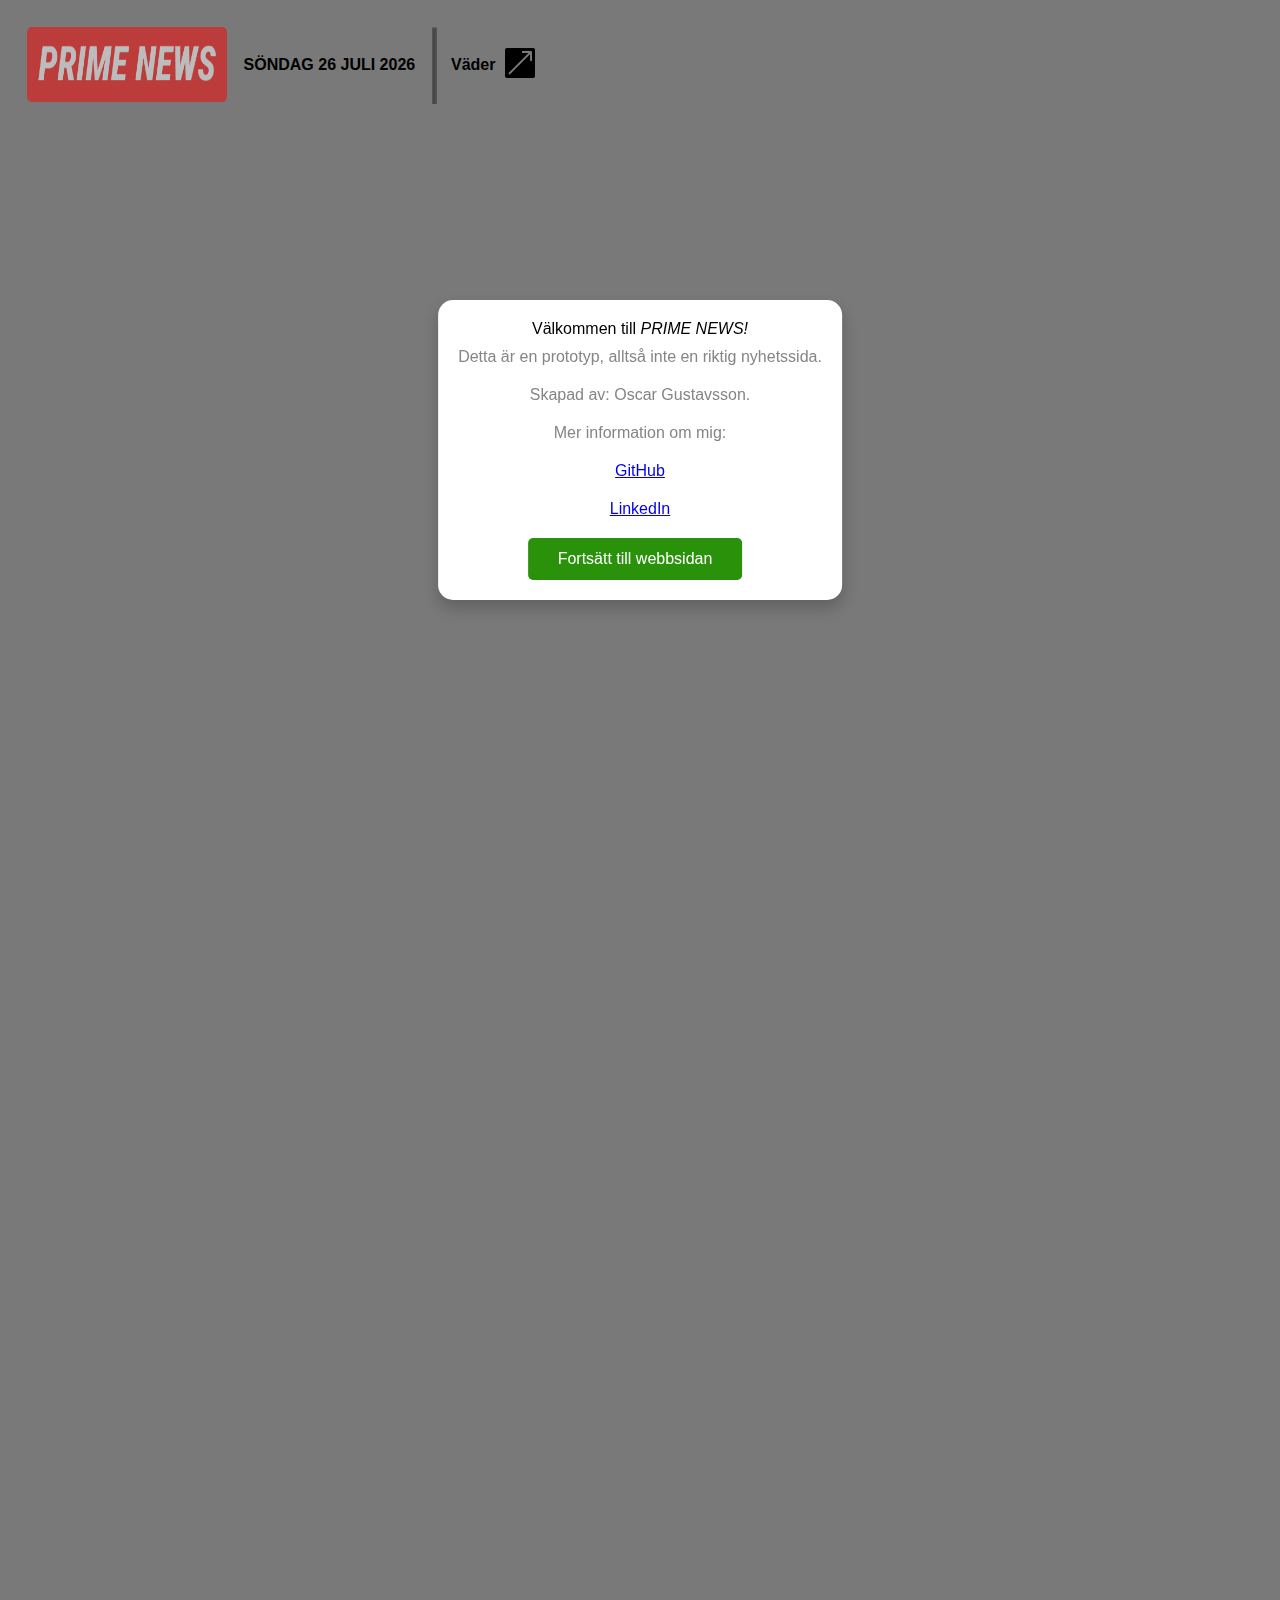
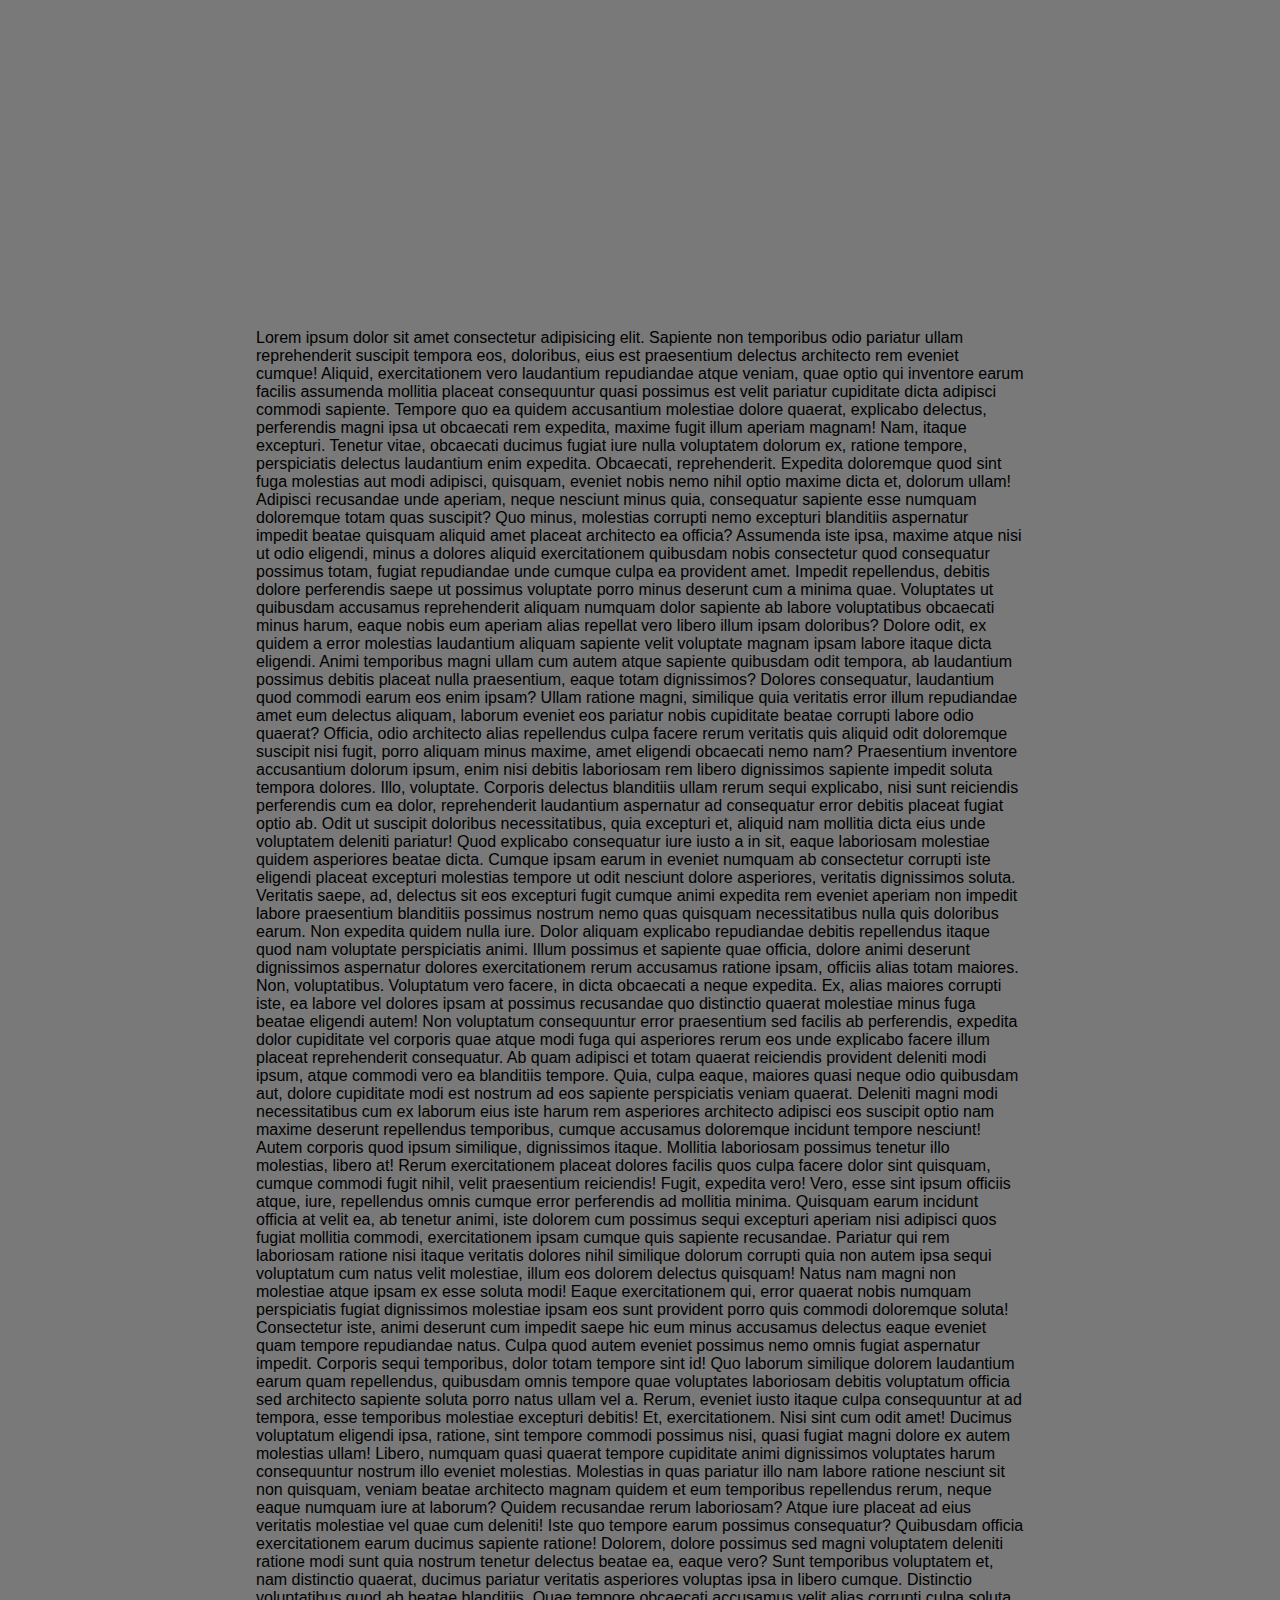
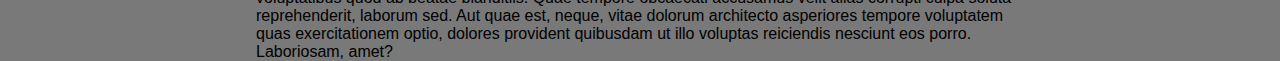
==== application/index.html @ 6fc4d579 "Updated logo-link" ====
<!DOCTYPE html>
<html lang="en">
    <head>
        <title>Prime news</title>
        <meta charset="utf-8">
        <meta name="viewport" content="width=device-width, initial-scale=1">
        <!--
        ========================
            Table of contents
        ========================
        1. Links
        2. Header
        3. Article
        4. Footer
        5. Javascript
        -->
        <!-- 1. Links  -->
        <!-- Favicon  -->
        <link rel="icon" type="image/png" href="images/RedCircle.png">
        <link rel="stylesheet" href="style.css">
    </head>
    <body id="body">
        <div id="welcomeBox"> 
            <div id="welcomeContent"> 
                <div id="welcomeHeader"> 
                    Välkommen till <i>PRIME NEWS!</i> 
                </div>
                <p>Detta är en prototyp, alltså inte en riktig nyhetssida.</p>
                <p>Skapad av: Oscar Gustavsson.</p>
                <p>Mer information om mig:</p>
                <p><a href="https://github.com/janoscarfilip" target="_blank">GitHub</a></p>
                <p><a href="https://www.linkedin.com/in/oscar-gustavsson/" target="_blank">LinkedIn</a></p>
                <div class="buttons">
                    <button class="welcomeButton">Fortsätt till webbsidan</button>
                </div>
            </div>
        </div>
        <div id="content">
            <!-- 2. Header -->
            <header>
                <a href="index.html" id="logo_img">
                    <img src="images/logo (Roboto, Condensed Extrabold Italic).png" id="logo_top" alt="Prime news logo">
                </a>
                <a onclick="topFunction(); setTimeout(function() { window.location.reload(); }, 1000);" id="refresh_page_button">
                    <img src="images/logo (Roboto, Condensed Extrabold Italic).png" id="logo_scroll" class="logo_invisible" alt="Prime news logo">
                </a>
                <div id="date_box">
                    <p id="date"></p>
                </div>
                <div id="header_divider">
                    <img src="images/header_divider.png" id="header_divider_img" alt="|">
                </div>
                <div id="weather_box">
                    <p id="weather">Väder</p>
                    <a href="weather.html" target="_blank">
                        <img src="images/clickthrough.png" id="weather_clickthrough" alt="A clickthrough image">
                    </a>
                </div>
            </header>
            <!-- 3. Article -->
            <article id="home_feed">
                <section id="section1">
                    Lorem ipsum dolor sit amet consectetur adipisicing elit. Sapiente non temporibus odio pariatur ullam reprehenderit suscipit tempora eos, doloribus, eius est praesentium delectus architecto rem eveniet cumque! Aliquid, exercitationem vero laudantium repudiandae atque veniam, quae optio qui inventore earum facilis assumenda mollitia placeat consequuntur quasi possimus est velit pariatur cupiditate dicta adipisci commodi sapiente. Tempore quo ea quidem accusantium molestiae dolore quaerat, explicabo delectus, perferendis magni ipsa ut obcaecati rem expedita, maxime fugit illum aperiam magnam! Nam, itaque excepturi. Tenetur vitae, obcaecati ducimus fugiat iure nulla voluptatem dolorum ex, ratione tempore, perspiciatis delectus laudantium enim expedita. Obcaecati, reprehenderit. Expedita doloremque quod sint fuga molestias aut modi adipisci, quisquam, eveniet nobis nemo nihil optio maxime dicta et, dolorum ullam! Adipisci recusandae unde aperiam, neque nesciunt minus quia, consequatur sapiente esse numquam doloremque totam quas suscipit? Quo minus, molestias corrupti nemo excepturi blanditiis aspernatur impedit beatae quisquam aliquid amet placeat architecto ea officia? Assumenda iste ipsa, maxime atque nisi ut odio eligendi, minus a dolores aliquid exercitationem quibusdam nobis consectetur quod consequatur possimus totam, fugiat repudiandae unde cumque culpa ea provident amet. Impedit repellendus, debitis dolore perferendis saepe ut possimus voluptate porro minus deserunt cum a minima quae. Voluptates ut quibusdam accusamus reprehenderit aliquam numquam dolor sapiente ab labore voluptatibus obcaecati minus harum, eaque nobis eum aperiam alias repellat vero libero illum ipsam doloribus? Dolore odit, ex quidem a error molestias laudantium aliquam sapiente velit voluptate magnam ipsam labore itaque dicta eligendi. Animi temporibus magni ullam cum autem atque sapiente quibusdam odit tempora, ab laudantium possimus debitis placeat nulla praesentium, eaque totam dignissimos? Dolores consequatur, laudantium quod commodi earum eos enim ipsam? Ullam ratione magni, similique quia veritatis error illum repudiandae amet eum delectus aliquam, laborum eveniet eos pariatur nobis cupiditate beatae corrupti labore odio quaerat? Officia, odio architecto alias repellendus culpa facere rerum veritatis quis aliquid odit doloremque suscipit nisi fugit, porro aliquam minus maxime, amet eligendi obcaecati nemo nam? Praesentium inventore accusantium dolorum ipsum, enim nisi debitis laboriosam rem libero dignissimos sapiente impedit soluta tempora dolores. Illo, voluptate. Corporis delectus blanditiis ullam rerum sequi explicabo, nisi sunt reiciendis perferendis cum ea dolor, reprehenderit laudantium aspernatur ad consequatur error debitis placeat fugiat optio ab. Odit ut suscipit doloribus necessitatibus, quia excepturi et, aliquid nam mollitia dicta eius unde voluptatem deleniti pariatur! Quod explicabo consequatur iure iusto a in sit, eaque laboriosam molestiae quidem asperiores beatae dicta. Cumque ipsam earum in eveniet numquam ab consectetur corrupti iste eligendi placeat excepturi molestias tempore ut odit nesciunt dolore asperiores, veritatis dignissimos soluta. Veritatis saepe, ad, delectus sit eos excepturi fugit cumque animi expedita rem eveniet aperiam non impedit labore praesentium blanditiis possimus nostrum nemo quas quisquam necessitatibus nulla quis doloribus earum. Non expedita quidem nulla iure. Dolor aliquam explicabo repudiandae debitis repellendus itaque quod nam voluptate perspiciatis animi. Illum possimus et sapiente quae officia, dolore animi deserunt dignissimos aspernatur dolores exercitationem rerum accusamus ratione ipsam, officiis alias totam maiores. Non, voluptatibus. Voluptatum vero facere, in dicta obcaecati a neque expedita. Ex, alias maiores corrupti iste, ea labore vel dolores ipsam at possimus recusandae quo distinctio quaerat molestiae minus fuga beatae eligendi autem! Non voluptatum consequuntur error praesentium sed facilis ab perferendis, expedita dolor cupiditate vel corporis quae atque modi fuga qui asperiores rerum eos unde explicabo facere illum placeat reprehenderit consequatur. Ab quam adipisci et totam quaerat reiciendis provident deleniti modi ipsum, atque commodi vero ea blanditiis tempore. Quia, culpa eaque, maiores quasi neque odio quibusdam aut, dolore cupiditate modi est nostrum ad eos sapiente perspiciatis veniam quaerat. Deleniti magni modi necessitatibus cum ex laborum eius iste harum rem asperiores architecto adipisci eos suscipit optio nam maxime deserunt repellendus temporibus, cumque accusamus doloremque incidunt tempore nesciunt! Autem corporis quod ipsum similique, dignissimos itaque. Mollitia laboriosam possimus tenetur illo molestias, libero at! Rerum exercitationem placeat dolores facilis quos culpa facere dolor sint quisquam, cumque commodi fugit nihil, velit praesentium reiciendis! Fugit, expedita vero! Vero, esse sint ipsum officiis atque, iure, repellendus omnis cumque error perferendis ad mollitia minima. Quisquam earum incidunt officia at velit ea, ab tenetur animi, iste dolorem cum possimus sequi excepturi aperiam nisi adipisci quos fugiat mollitia commodi, exercitationem ipsam cumque quis sapiente recusandae. Pariatur qui rem laboriosam ratione nisi itaque veritatis dolores nihil similique dolorum corrupti quia non autem ipsa sequi voluptatum cum natus velit molestiae, illum eos dolorem delectus quisquam! Natus nam magni non molestiae atque ipsam ex esse soluta modi! Eaque exercitationem qui, error quaerat nobis numquam perspiciatis fugiat dignissimos molestiae ipsam eos sunt provident porro quis commodi doloremque soluta! Consectetur iste, animi deserunt cum impedit saepe hic eum minus accusamus delectus eaque eveniet quam tempore repudiandae natus. Culpa quod autem eveniet possimus nemo omnis fugiat aspernatur impedit. Corporis sequi temporibus, dolor totam tempore sint id! Quo laborum similique dolorem laudantium earum quam repellendus, quibusdam omnis tempore quae voluptates laboriosam debitis voluptatum officia sed architecto sapiente soluta porro natus ullam vel a. Rerum, eveniet iusto itaque culpa consequuntur at ad tempora, esse temporibus molestiae excepturi debitis! Et, exercitationem. Nisi sint cum odit amet! Ducimus voluptatum eligendi ipsa, ratione, sint tempore commodi possimus nisi, quasi fugiat magni dolore ex autem molestias ullam! Libero, numquam quasi quaerat tempore cupiditate animi dignissimos voluptates harum consequuntur nostrum illo eveniet molestias. Molestias in quas pariatur illo nam labore ratione nesciunt sit non quisquam, veniam beatae architecto magnam quidem et eum temporibus repellendus rerum, neque eaque numquam iure at laborum? Quidem recusandae rerum laboriosam? Atque iure placeat ad eius veritatis molestiae vel quae cum deleniti! Iste quo tempore earum possimus consequatur? Quibusdam officia exercitationem earum ducimus sapiente ratione! Dolorem, dolore possimus sed magni voluptatem deleniti ratione modi sunt quia nostrum tenetur delectus beatae ea, eaque vero? Sunt temporibus voluptatem et, nam distinctio quaerat, ducimus pariatur veritatis asperiores voluptas ipsa in libero cumque. Distinctio voluptatibus quod ab beatae blanditiis. Quae tempore obcaecati accusamus velit alias corrupti culpa soluta reprehenderit, laborum sed. Aut quae est, neque, vitae dolorum architecto asperiores tempore voluptatem quas exercitationem optio, dolores provident quibusdam ut illo voluptas reiciendis nesciunt eos porro. Laboriosam, amet?
                </section>
            </article>
            <!-- 4. Footer  -->
            <footer>
            </footer>
            <!-- 5. Javascript  -->
            <script src="javascript/date.js"></script>
            <script src="javascript/scroll_header.js"></script>
            <script src="javascript/scroll_to_top.js"></script>
            <script src="javascript/welcome.js"></script>
        </div>
    </body>
</html>
---- application/style.css ----
body{
    margin: 0;
}

/*Scroll*/
html{
    scroll-behavior: smooth;
}
/*Width*/
::-webkit-scrollbar {
    width: 0.5vw;
}
/*Track*/
::-webkit-scrollbar-track {
    background-image:linear-gradient(rgb(114, 114, 114), rgb(104, 104, 104));
    box-shadow: inset 0 0 0.3vw #312526;
}
/*Handle*/
::-webkit-scrollbar-thumb {
    background: rgb(32, 32, 32);
    box-shadow: inset 0 0 0.1vw #312526;
    border-radius: 2rem;
}
/*Handle on hover*/
::-webkit-scrollbar-thumb:hover {
    background: rgb(14, 14, 14);
    box-shadow: inset 0 0 0.1vw #312526;
}

body{
    font-family: Arial, sans-serif;
    display: grid;
    justify-content: center;
    align-items: center;
    height: 100vh;
    margin: 0;
    background: #f3f3f3;
}
#welcomeBox{
    position: fixed;
    top: 50%;
    left: 50%;
    transform: translate(-50%, -50%);
    background: #fff;
    padding: 20px;
    border-radius: 15px;
    box-shadow: 0 8px 16px rgba(0, 0, 0, 0.2);
    text-align: center;
    transition: opacity 0.5s ease, visibility 0.5s ease;
    opacity: 1;
    visibility: visible;
}
#welcomeBox.hide{
    opacity: 0;
    pointer-events: none;
    transform: scale(0.8);
    transition: all 0.3s ease;
}
::selection{ 
    color: #fff;
    background: #229a0f;
}
#welcomeContent p{
    color: #858585;
    margin: 10px 0 20px 0;
}
#welcomeContent .buttons{
    display: flex;
    align-items: center;
    justify-content: center;
    margin-top: 20px;
}
.welcomeButton{ 
    padding: 12px 30px;
    border: none;
    outline: none;
    color: #fff;
    font-size: 16px;
    font-weight: 500;
    border-radius: 5px;
    cursor: pointer;
    transition: all 0.3s ease;
}
.welcomeButton{
    background: #2a910b;
    margin-right: 10px;
}
#content{
    grid-column: 1/4;
    grid-row: 3;
    background-color:rgba(0, 0, 0, 0.5);
}

header{
    display: grid;
    grid-template-columns: 200px 14vw 0.5vw 5vw;
    grid-template-rows: 75px;
    grid-gap: 1vw;
    margin: 3vh;
}
#logo_img{
    position: absolute;
    opacity: 0.5;
    z-index: 13;
}
#refresh_page_button{
    cursor: pointer;
}
#logo_top{
    width: 200px;
    height: 75px;
    grid-column: 1;
}
#logo_scroll{
    width: 200px;
    height: 75px;
    position: fixed;
    z-index: 10;
    transition:opacity 1s;
}
.logo_invisible{
    opacity:0;
    pointer-events: none;
}
.logo_visible{
    opacity:1;
}

#date_box{
    align-self: center;
}
#date{
    text-align: center;
    font-weight: bold;
}
#header_divider_img{
    width: 5px;
}
#weather_box{
    display: grid;
    grid-template-columns: 1fr 1fr;
    justify-items: center;
    align-items: center;
    grid-gap: 10px;
}
#weather{
    font-weight: bold;
}
#weather_clickthrough{
    width: 30px;
}

#home_feed{
    padding-top: 200vh;
    display: grid;
    grid-template-columns: 1fr 3fr 1fr;
}
#section1{
    grid-column: 2;
}
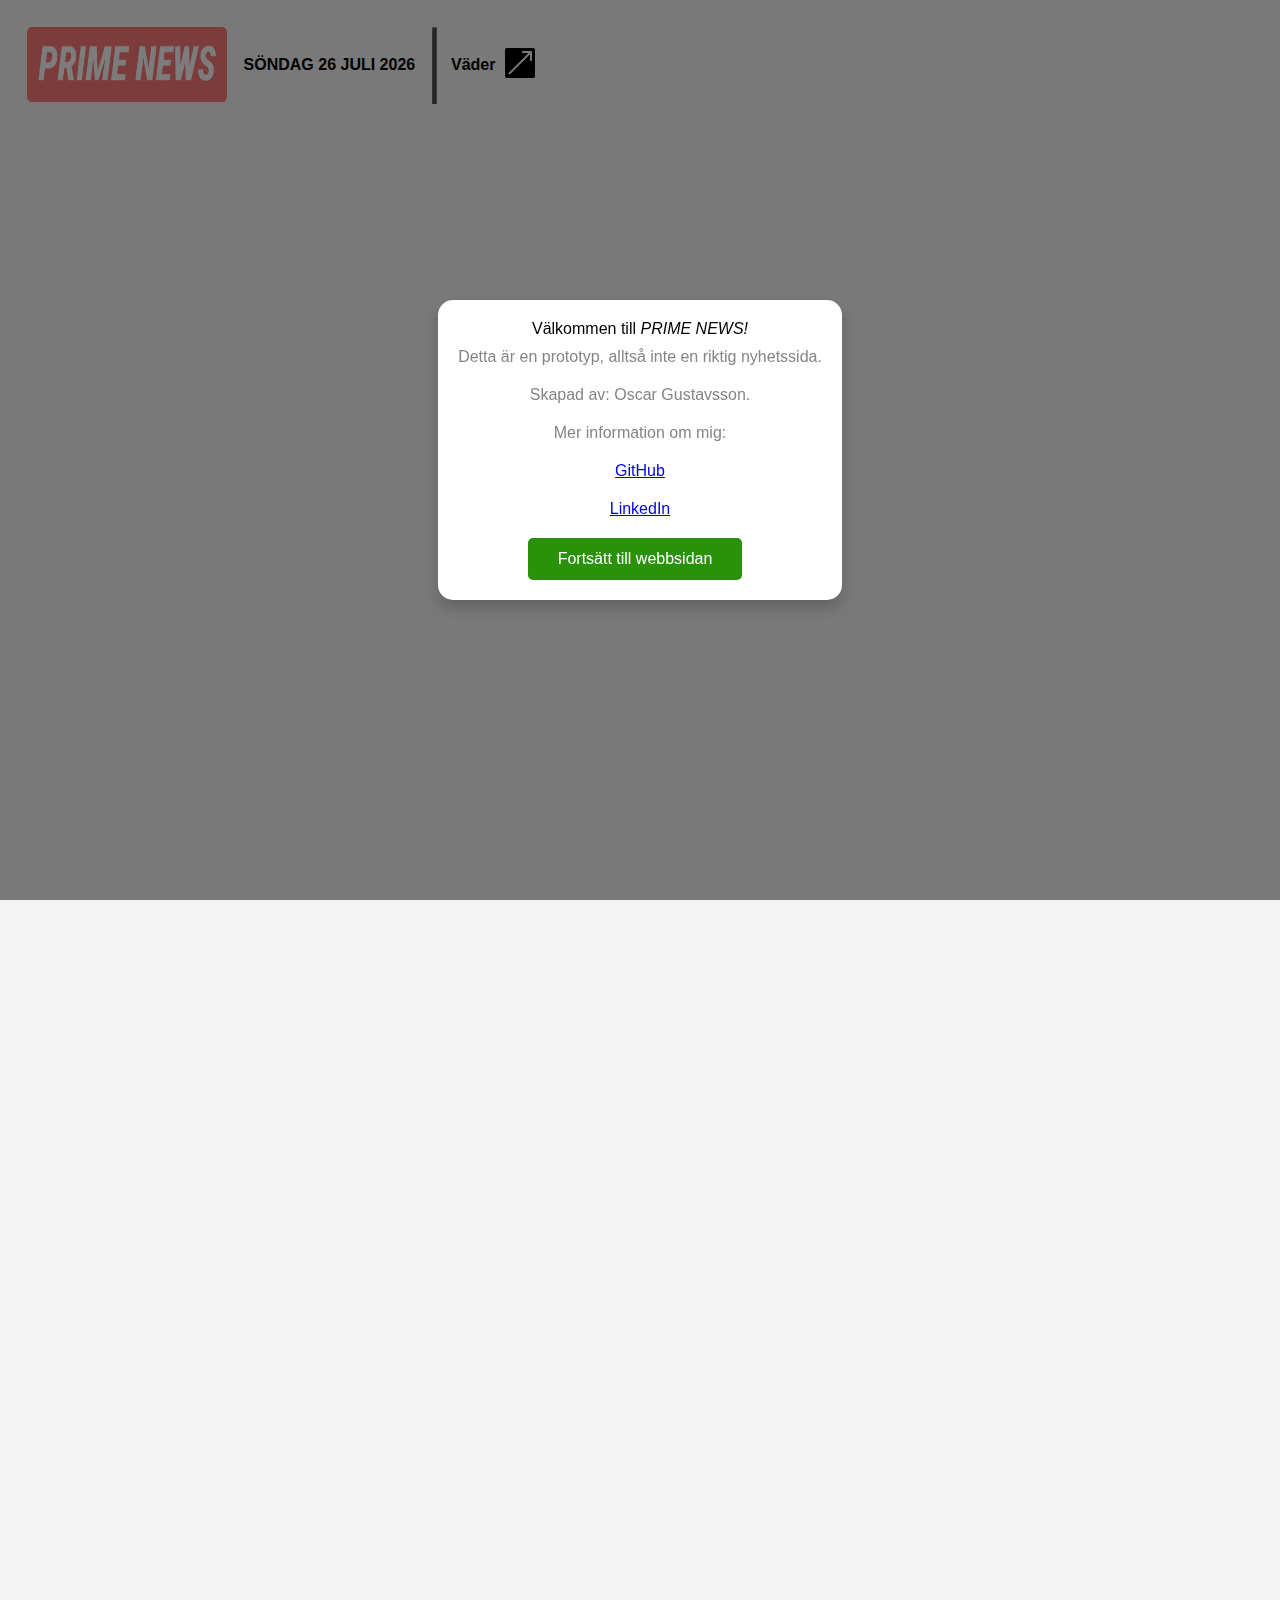
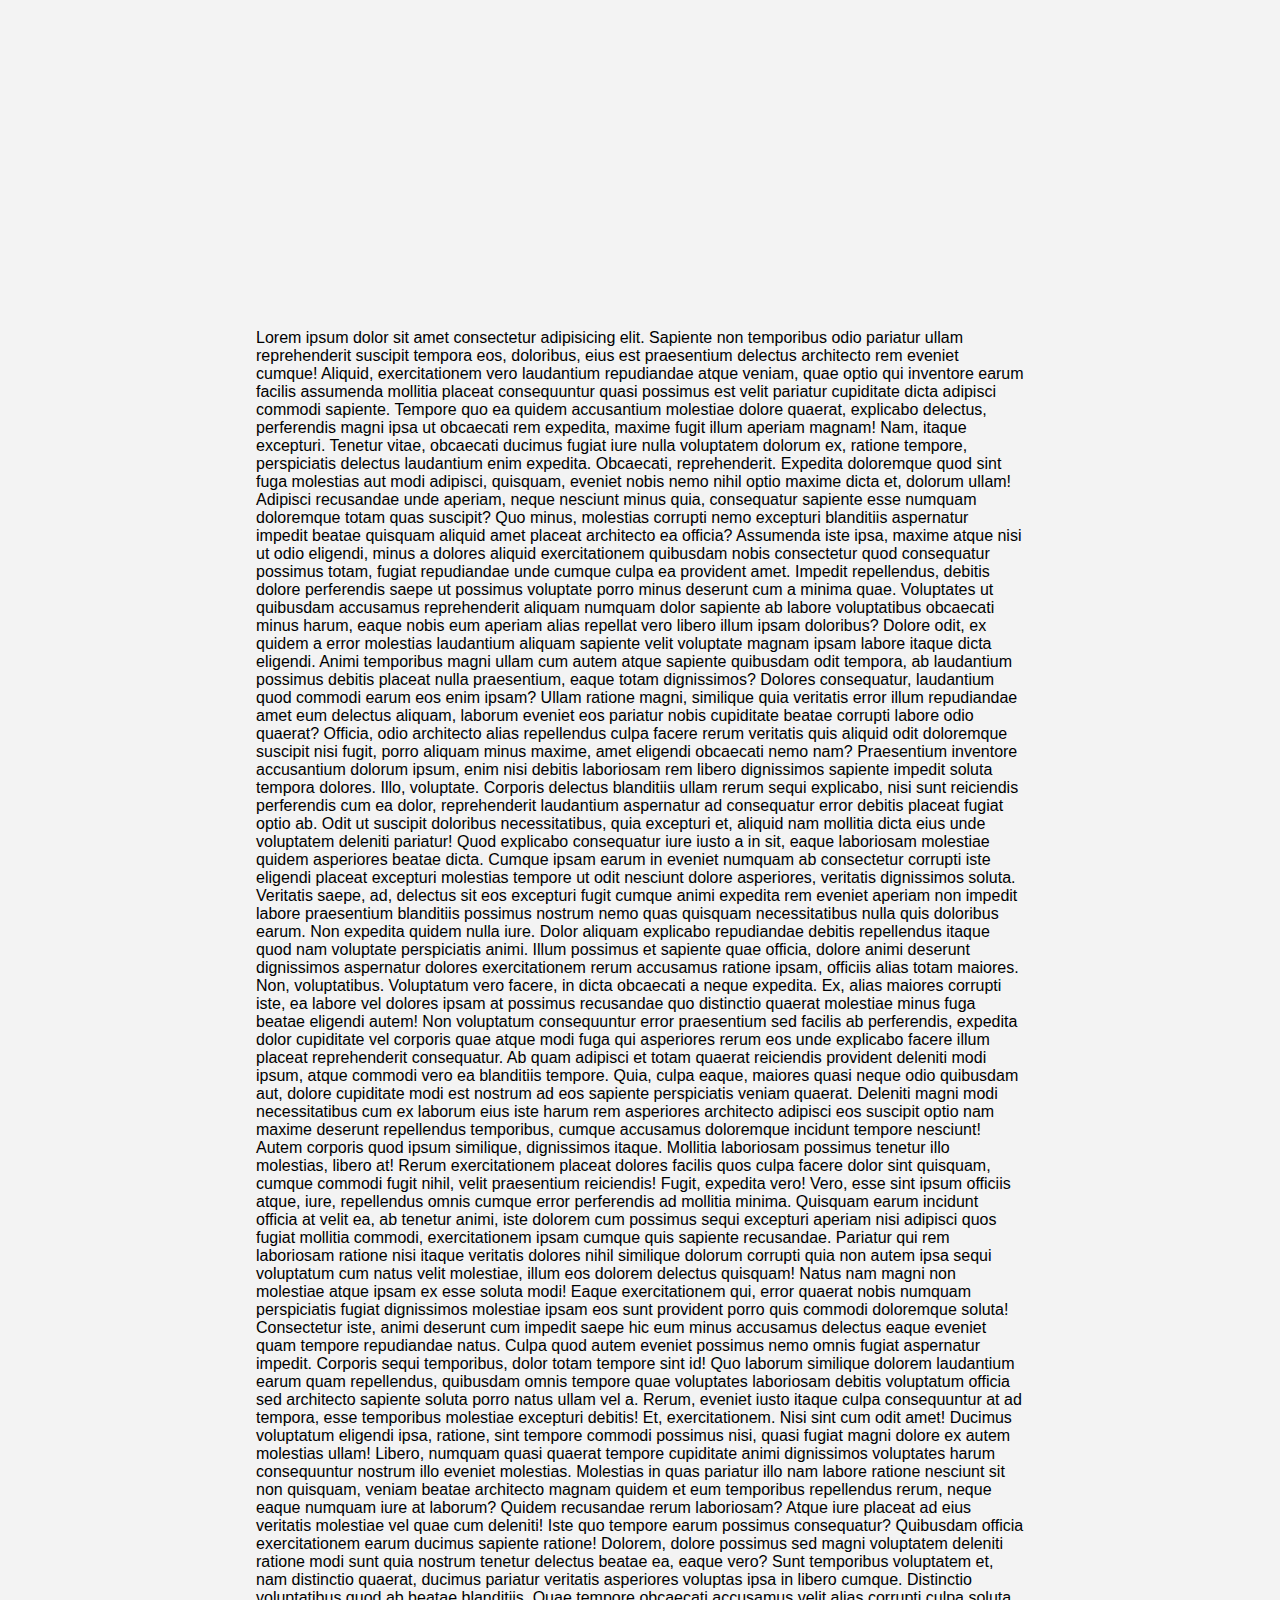
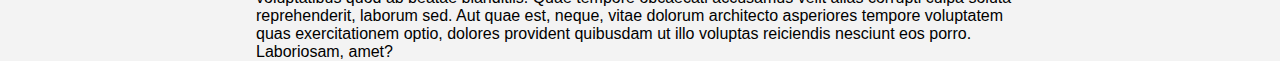
==== commit 1d278b6c: "Updated welcome-screen (news)" ====
--- a/application/index.html
+++ b/application/index.html
@@ -20,18 +20,20 @@
         <link rel="stylesheet" href="style.css">
     </head>
     <body id="body">
-        <div id="welcomeBox"> 
-            <div id="welcomeContent"> 
-                <div id="welcomeHeader"> 
-                    Välkommen till <i>PRIME NEWS!</i> 
-                </div>
-                <p>Detta är en prototyp, alltså inte en riktig nyhetssida.</p>
-                <p>Skapad av: Oscar Gustavsson.</p>
-                <p>Mer information om mig:</p>
-                <p><a href="https://github.com/janoscarfilip" target="_blank">GitHub</a></p>
-                <p><a href="https://www.linkedin.com/in/oscar-gustavsson/" target="_blank">LinkedIn</a></p>
-                <div class="buttons">
-                    <button class="welcomeButton">Fortsätt till webbsidan</button>
+        <div id="modalOverlay" class="modalOverlay">
+            <div id="welcomeBox"> 
+                <div id="welcomeContent"> 
+                    <div id="welcomeHeader"> 
+                        Välkommen till <i>PRIME NEWS!</i> 
+                    </div>
+                    <p>Detta är en prototyp, alltså inte en riktig nyhetssida.</p>
+                    <p>Skapad av: Oscar Gustavsson.</p>
+                    <p>Mer information om mig:</p>
+                    <p><a href="https://github.com/janoscarfilip" target="_blank">GitHub</a></p>
+                    <p><a href="https://www.linkedin.com/in/oscar-gustavsson/" target="_blank">LinkedIn</a></p>
+                    <div class="buttons">
+                        <button id="welcomeButton">Fortsätt till webbsidan</button>
+                    </div>
                 </div>
             </div>
         </div>
@@ -52,7 +54,7 @@
                 </div>
                 <div id="weather_box">
                     <p id="weather">Väder</p>
-                    <a href="weather.html" target="_blank">
+                    <a href="weather.html">
                         <img src="images/clickthrough.png" id="weather_clickthrough" alt="A clickthrough image">
                     </a>
                 </div>
--- a/application/style.css
+++ b/application/style.css
@@ -36,41 +36,40 @@
     margin: 0;
     background: #f3f3f3;
 }
-#welcomeBox{
+#modalOverlay {
     position: fixed;
-    top: 50%;
-    left: 50%;
-    transform: translate(-50%, -50%);
+    top: 0;
+    left: 0;
+    width: 100%;
+    height: 100%;
+    background: rgba(0, 0, 0, 0.5);
+    display: flex;
+    justify-content: center;
+    align-items: center;
+    z-index: 1000; /* Ensure it is on top */
+}
+#welcomeBox {
     background: #fff;
     padding: 20px;
     border-radius: 15px;
     box-shadow: 0 8px 16px rgba(0, 0, 0, 0.2);
     text-align: center;
     transition: opacity 0.5s ease, visibility 0.5s ease;
-    opacity: 1;
-    visibility: visible;
+    z-index: 1001; /* Higher than modal overlay */
 }
-#welcomeBox.hide{
-    opacity: 0;
-    pointer-events: none;
-    transform: scale(0.8);
-    transition: all 0.3s ease;
-}
-::selection{ 
-    color: #fff;
-    background: #229a0f;
-}
-#welcomeContent p{
+#welcomeContent p {
     color: #858585;
     margin: 10px 0 20px 0;
 }
-#welcomeContent .buttons{
+#welcomeContent .buttons {
     display: flex;
     align-items: center;
     justify-content: center;
     margin-top: 20px;
 }
-.welcomeButton{ 
+#welcomeButton{
+    background: #2a910b;
+    margin-right: 10px;
     padding: 12px 30px;
     border: none;
     outline: none;
@@ -81,15 +80,6 @@
     cursor: pointer;
     transition: all 0.3s ease;
 }
-.welcomeButton{
-    background: #2a910b;
-    margin-right: 10px;
-}
-#content{
-    grid-column: 1/4;
-    grid-row: 3;
-    background-color:rgba(0, 0, 0, 0.5);
-}
 
 header{
     display: grid;
@@ -98,25 +88,25 @@
     grid-gap: 1vw;
     margin: 3vh;
 }
-#logo_img{
+#logo_img {
     position: absolute;
     opacity: 0.5;
-    z-index: 13;
+    z-index: 1;
 }
-#refresh_page_button{
+#refresh_page_button {
     cursor: pointer;
 }
-#logo_top{
+#logo_top {
     width: 200px;
     height: 75px;
     grid-column: 1;
 }
-#logo_scroll{
+#logo_scroll {
     width: 200px;
     height: 75px;
     position: fixed;
     z-index: 10;
-    transition:opacity 1s;
+    transition: opacity 1s;
 }
 .logo_invisible{
     opacity:0;
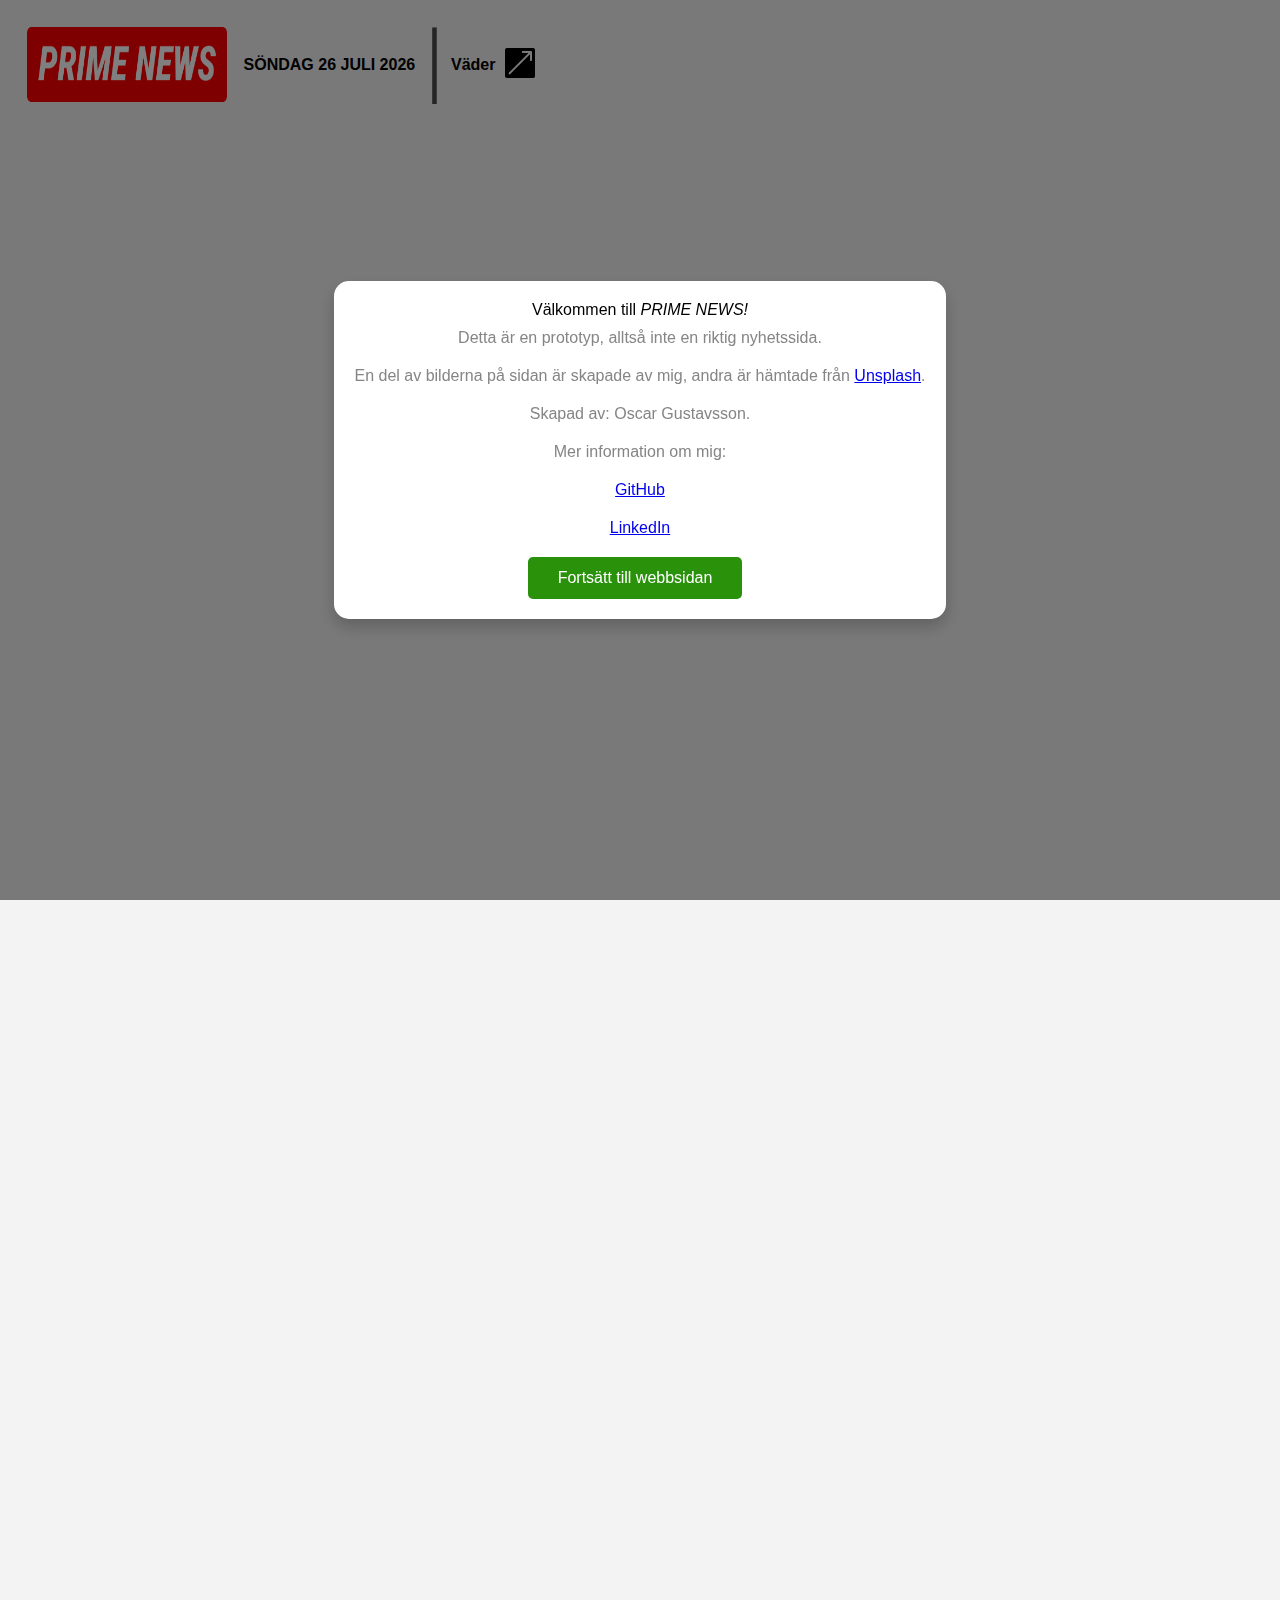
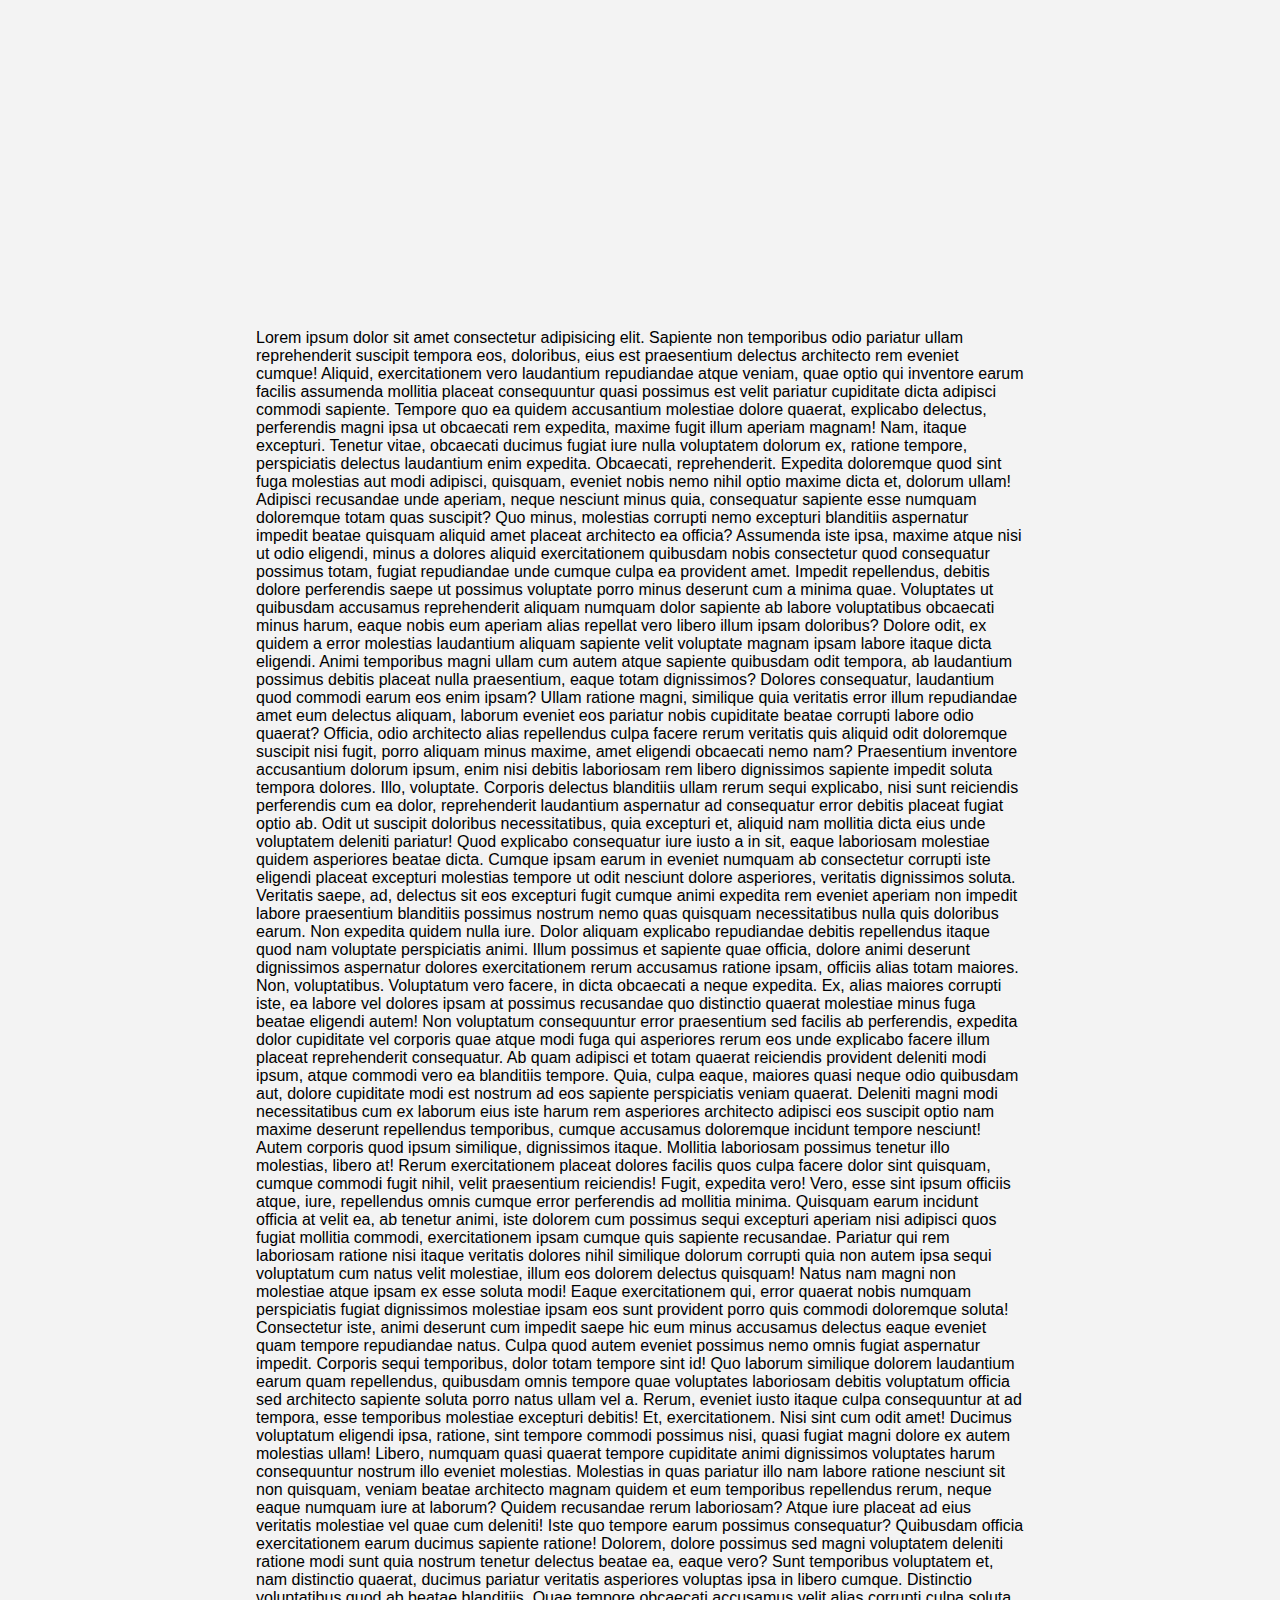
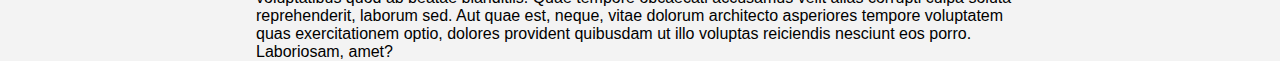
==== commit 5c36ea27: "Added reference to welcome-message" ====
--- a/application/index.html
+++ b/application/index.html
@@ -27,6 +27,7 @@
                         Välkommen till <i>PRIME NEWS!</i> 
                     </div>
                     <p>Detta är en prototyp, alltså inte en riktig nyhetssida.</p>
+                    <p>En del av bilderna på sidan är skapade av mig, andra är hämtade från <a href="https://unsplash.com/" target="_blank">Unsplash</a>.</p>
                     <p>Skapad av: Oscar Gustavsson.</p>
                     <p>Mer information om mig:</p>
                     <p><a href="https://github.com/janoscarfilip" target="_blank">GitHub</a></p>
--- a/application/style.css
+++ b/application/style.css
@@ -90,7 +90,6 @@
 }
 #logo_img {
     position: absolute;
-    opacity: 0.5;
     z-index: 1;
 }
 #refresh_page_button {
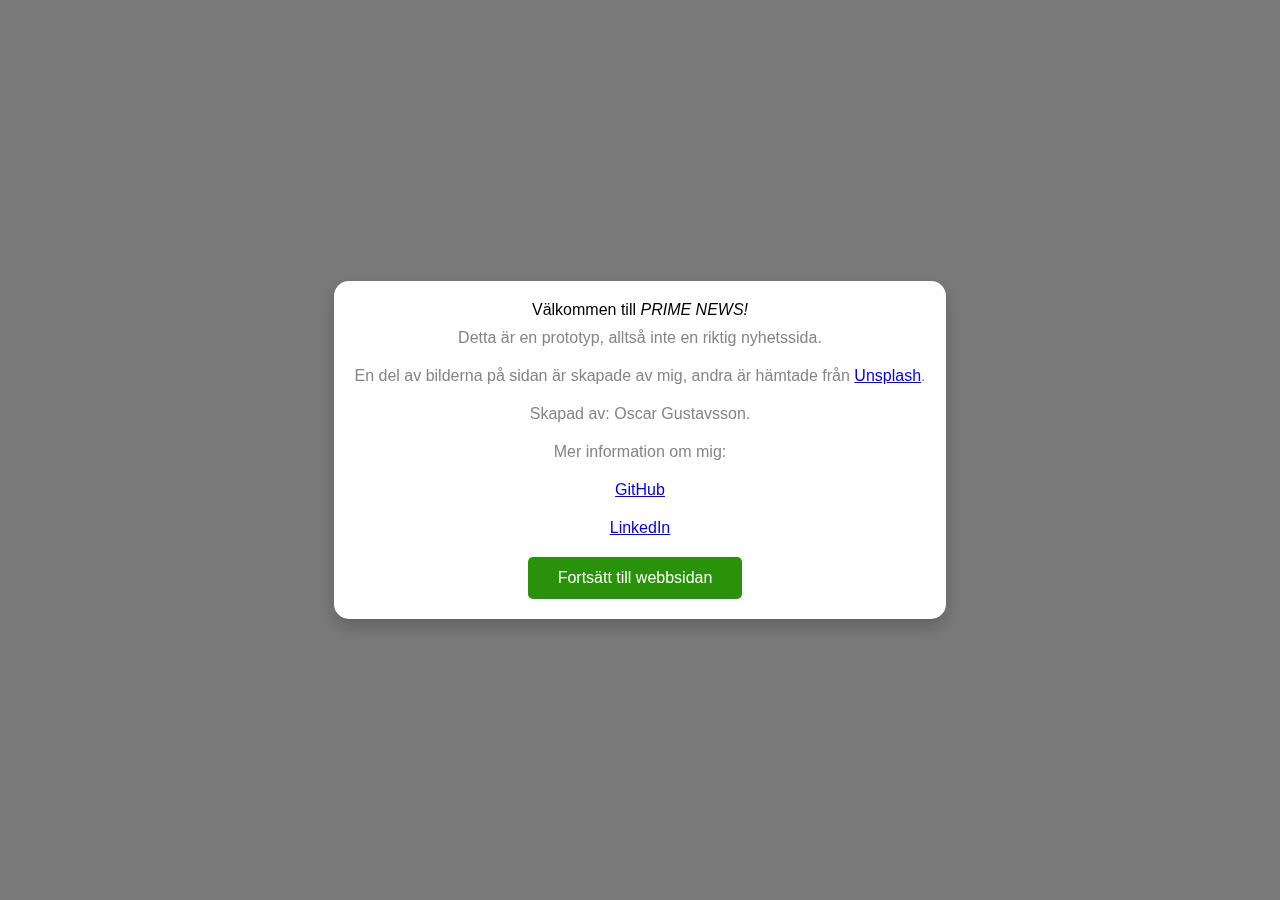
==== commit 098de2a7: "Adjusted articles" ====
--- a/application/index.html
+++ b/application/index.html
@@ -62,9 +62,6 @@
             </header>
             <!-- 3. Article -->
             <article id="home_feed">
-                <section id="section1">
-                    Lorem ipsum dolor sit amet consectetur adipisicing elit. Sapiente non temporibus odio pariatur ullam reprehenderit suscipit tempora eos, doloribus, eius est praesentium delectus architecto rem eveniet cumque! Aliquid, exercitationem vero laudantium repudiandae atque veniam, quae optio qui inventore earum facilis assumenda mollitia placeat consequuntur quasi possimus est velit pariatur cupiditate dicta adipisci commodi sapiente. Tempore quo ea quidem accusantium molestiae dolore quaerat, explicabo delectus, perferendis magni ipsa ut obcaecati rem expedita, maxime fugit illum aperiam magnam! Nam, itaque excepturi. Tenetur vitae, obcaecati ducimus fugiat iure nulla voluptatem dolorum ex, ratione tempore, perspiciatis delectus laudantium enim expedita. Obcaecati, reprehenderit. Expedita doloremque quod sint fuga molestias aut modi adipisci, quisquam, eveniet nobis nemo nihil optio maxime dicta et, dolorum ullam! Adipisci recusandae unde aperiam, neque nesciunt minus quia, consequatur sapiente esse numquam doloremque totam quas suscipit? Quo minus, molestias corrupti nemo excepturi blanditiis aspernatur impedit beatae quisquam aliquid amet placeat architecto ea officia? Assumenda iste ipsa, maxime atque nisi ut odio eligendi, minus a dolores aliquid exercitationem quibusdam nobis consectetur quod consequatur possimus totam, fugiat repudiandae unde cumque culpa ea provident amet. Impedit repellendus, debitis dolore perferendis saepe ut possimus voluptate porro minus deserunt cum a minima quae. Voluptates ut quibusdam accusamus reprehenderit aliquam numquam dolor sapiente ab labore voluptatibus obcaecati minus harum, eaque nobis eum aperiam alias repellat vero libero illum ipsam doloribus? Dolore odit, ex quidem a error molestias laudantium aliquam sapiente velit voluptate magnam ipsam labore itaque dicta eligendi. Animi temporibus magni ullam cum autem atque sapiente quibusdam odit tempora, ab laudantium possimus debitis placeat nulla praesentium, eaque totam dignissimos? Dolores consequatur, laudantium quod commodi earum eos enim ipsam? Ullam ratione magni, similique quia veritatis error illum repudiandae amet eum delectus aliquam, laborum eveniet eos pariatur nobis cupiditate beatae corrupti labore odio quaerat? Officia, odio architecto alias repellendus culpa facere rerum veritatis quis aliquid odit doloremque suscipit nisi fugit, porro aliquam minus maxime, amet eligendi obcaecati nemo nam? Praesentium inventore accusantium dolorum ipsum, enim nisi debitis laboriosam rem libero dignissimos sapiente impedit soluta tempora dolores. Illo, voluptate. Corporis delectus blanditiis ullam rerum sequi explicabo, nisi sunt reiciendis perferendis cum ea dolor, reprehenderit laudantium aspernatur ad consequatur error debitis placeat fugiat optio ab. Odit ut suscipit doloribus necessitatibus, quia excepturi et, aliquid nam mollitia dicta eius unde voluptatem deleniti pariatur! Quod explicabo consequatur iure iusto a in sit, eaque laboriosam molestiae quidem asperiores beatae dicta. Cumque ipsam earum in eveniet numquam ab consectetur corrupti iste eligendi placeat excepturi molestias tempore ut odit nesciunt dolore asperiores, veritatis dignissimos soluta. Veritatis saepe, ad, delectus sit eos excepturi fugit cumque animi expedita rem eveniet aperiam non impedit labore praesentium blanditiis possimus nostrum nemo quas quisquam necessitatibus nulla quis doloribus earum. Non expedita quidem nulla iure. Dolor aliquam explicabo repudiandae debitis repellendus itaque quod nam voluptate perspiciatis animi. Illum possimus et sapiente quae officia, dolore animi deserunt dignissimos aspernatur dolores exercitationem rerum accusamus ratione ipsam, officiis alias totam maiores. Non, voluptatibus. Voluptatum vero facere, in dicta obcaecati a neque expedita. Ex, alias maiores corrupti iste, ea labore vel dolores ipsam at possimus recusandae quo distinctio quaerat molestiae minus fuga beatae eligendi autem! Non voluptatum consequuntur error praesentium sed facilis ab perferendis, expedita dolor cupiditate vel corporis quae atque modi fuga qui asperiores rerum eos unde explicabo facere illum placeat reprehenderit consequatur. Ab quam adipisci et totam quaerat reiciendis provident deleniti modi ipsum, atque commodi vero ea blanditiis tempore. Quia, culpa eaque, maiores quasi neque odio quibusdam aut, dolore cupiditate modi est nostrum ad eos sapiente perspiciatis veniam quaerat. Deleniti magni modi necessitatibus cum ex laborum eius iste harum rem asperiores architecto adipisci eos suscipit optio nam maxime deserunt repellendus temporibus, cumque accusamus doloremque incidunt tempore nesciunt! Autem corporis quod ipsum similique, dignissimos itaque. Mollitia laboriosam possimus tenetur illo molestias, libero at! Rerum exercitationem placeat dolores facilis quos culpa facere dolor sint quisquam, cumque commodi fugit nihil, velit praesentium reiciendis! Fugit, expedita vero! Vero, esse sint ipsum officiis atque, iure, repellendus omnis cumque error perferendis ad mollitia minima. Quisquam earum incidunt officia at velit ea, ab tenetur animi, iste dolorem cum possimus sequi excepturi aperiam nisi adipisci quos fugiat mollitia commodi, exercitationem ipsam cumque quis sapiente recusandae. Pariatur qui rem laboriosam ratione nisi itaque veritatis dolores nihil similique dolorum corrupti quia non autem ipsa sequi voluptatum cum natus velit molestiae, illum eos dolorem delectus quisquam! Natus nam magni non molestiae atque ipsam ex esse soluta modi! Eaque exercitationem qui, error quaerat nobis numquam perspiciatis fugiat dignissimos molestiae ipsam eos sunt provident porro quis commodi doloremque soluta! Consectetur iste, animi deserunt cum impedit saepe hic eum minus accusamus delectus eaque eveniet quam tempore repudiandae natus. Culpa quod autem eveniet possimus nemo omnis fugiat aspernatur impedit. Corporis sequi temporibus, dolor totam tempore sint id! Quo laborum similique dolorem laudantium earum quam repellendus, quibusdam omnis tempore quae voluptates laboriosam debitis voluptatum officia sed architecto sapiente soluta porro natus ullam vel a. Rerum, eveniet iusto itaque culpa consequuntur at ad tempora, esse temporibus molestiae excepturi debitis! Et, exercitationem. Nisi sint cum odit amet! Ducimus voluptatum eligendi ipsa, ratione, sint tempore commodi possimus nisi, quasi fugiat magni dolore ex autem molestias ullam! Libero, numquam quasi quaerat tempore cupiditate animi dignissimos voluptates harum consequuntur nostrum illo eveniet molestias. Molestias in quas pariatur illo nam labore ratione nesciunt sit non quisquam, veniam beatae architecto magnam quidem et eum temporibus repellendus rerum, neque eaque numquam iure at laborum? Quidem recusandae rerum laboriosam? Atque iure placeat ad eius veritatis molestiae vel quae cum deleniti! Iste quo tempore earum possimus consequatur? Quibusdam officia exercitationem earum ducimus sapiente ratione! Dolorem, dolore possimus sed magni voluptatem deleniti ratione modi sunt quia nostrum tenetur delectus beatae ea, eaque vero? Sunt temporibus voluptatem et, nam distinctio quaerat, ducimus pariatur veritatis asperiores voluptas ipsa in libero cumque. Distinctio voluptatibus quod ab beatae blanditiis. Quae tempore obcaecati accusamus velit alias corrupti culpa soluta reprehenderit, laborum sed. Aut quae est, neque, vitae dolorum architecto asperiores tempore voluptatem quas exercitationem optio, dolores provident quibusdam ut illo voluptas reiciendis nesciunt eos porro. Laboriosam, amet?
-                </section>
             </article>
             <!-- 4. Footer  -->
             <footer>
--- a/application/style.css
+++ b/application/style.css
@@ -140,10 +140,15 @@
 }
 
 #home_feed{
-    padding-top: 200vh;
     display: grid;
-    grid-template-columns: 1fr 3fr 1fr;
+    grid-template-columns: 1fr 2fr 1fr;
 }
 #section1{
     grid-column: 2;
+}
+.news_img{
+    width: 50vw;
+}
+h2{
+
 }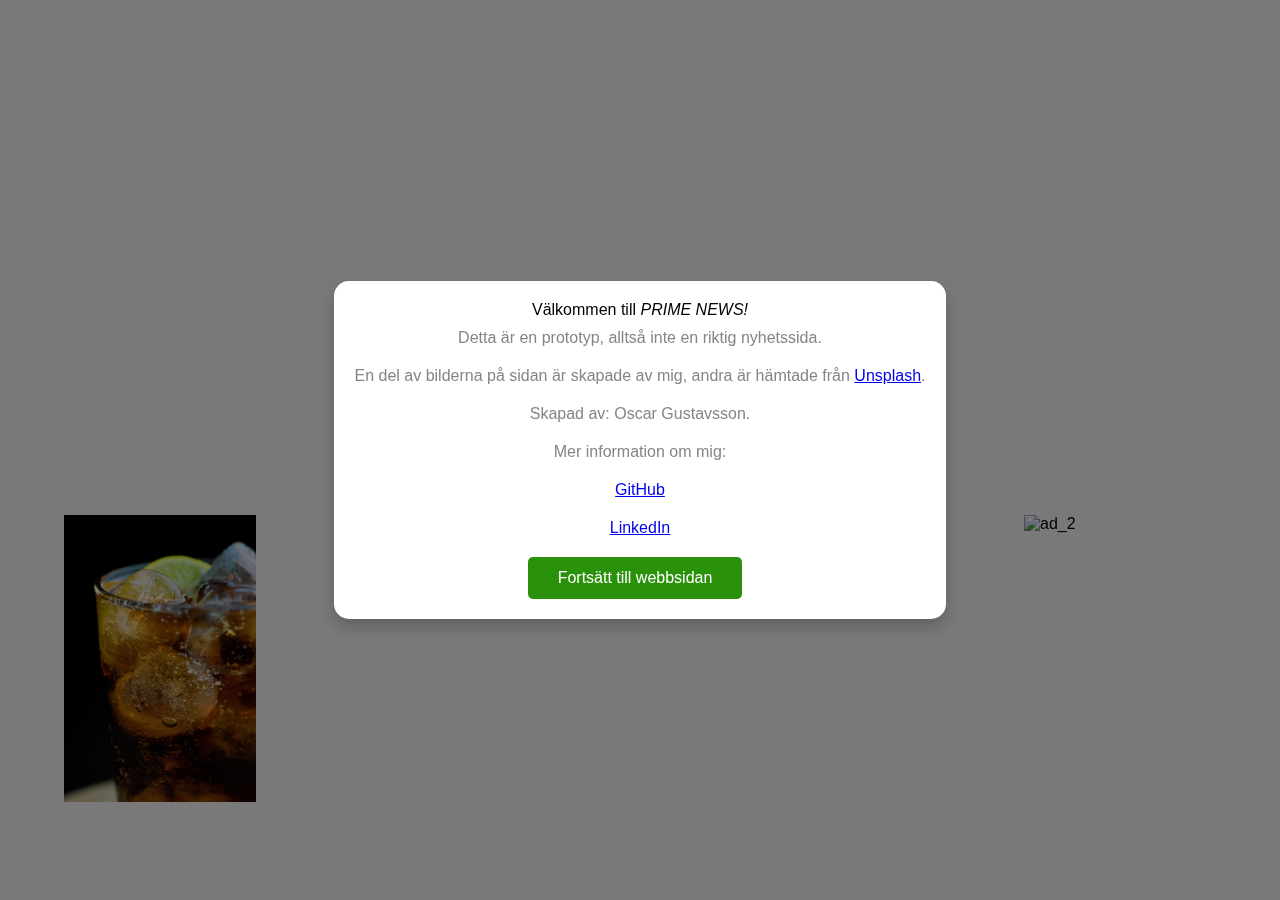
==== commit 1b73076c: "Added in-depth sites for the articles & fake-ads" ====
--- a/application/index.html
+++ b/application/index.html
@@ -61,13 +61,21 @@
                 </div>
             </header>
             <!-- 3. Article -->
-            <article id="home_feed">
+            <article>
+                <div id="ad_1">
+                    <img src="images/food-photographer-h7a8RsZFzgc-unsplash.jpg" alt="ad_1">
+                </div>
+                <div id="home_feed"></div>
+                <div id="ad_2">
+                    <img src="images/kian-malakooti-UQPar9EU5Ho-unsplash.jpg" alt="ad_2">
+                </div>
             </article>
             <!-- 4. Footer  -->
             <footer>
             </footer>
             <!-- 5. Javascript  -->
             <script src="javascript/date.js"></script>
+            <script src="javascript/parser.js"></script>
             <script src="javascript/scroll_header.js"></script>
             <script src="javascript/scroll_to_top.js"></script>
             <script src="javascript/welcome.js"></script>
--- a/application/style.css
+++ b/application/style.css
@@ -139,16 +139,37 @@
     width: 30px;
 }
 
-#home_feed{
+article{
     display: grid;
     grid-template-columns: 1fr 2fr 1fr;
 }
-#section1{
+#ad_1{
+    grid-column: 1;
+    justify-self: center;
+}
+#ad_1 img{
+    width: 15vw;
+    position: fixed;
+    left: 5vw;
+}
+#ad_2{
+    grid-column: 3;
+    justify-self: center;
+}
+#ad_2 img{
+    width: 15vw;
+    position: fixed;
+    right: 5vw;
+}
+.article-container{
     grid-column: 2;
 }
 .news_img{
     width: 50vw;
 }
-h2{
-
+.article-container a h2, p{
+    color: black;
+}
+.article-container a{
+    text-decoration: none;
 }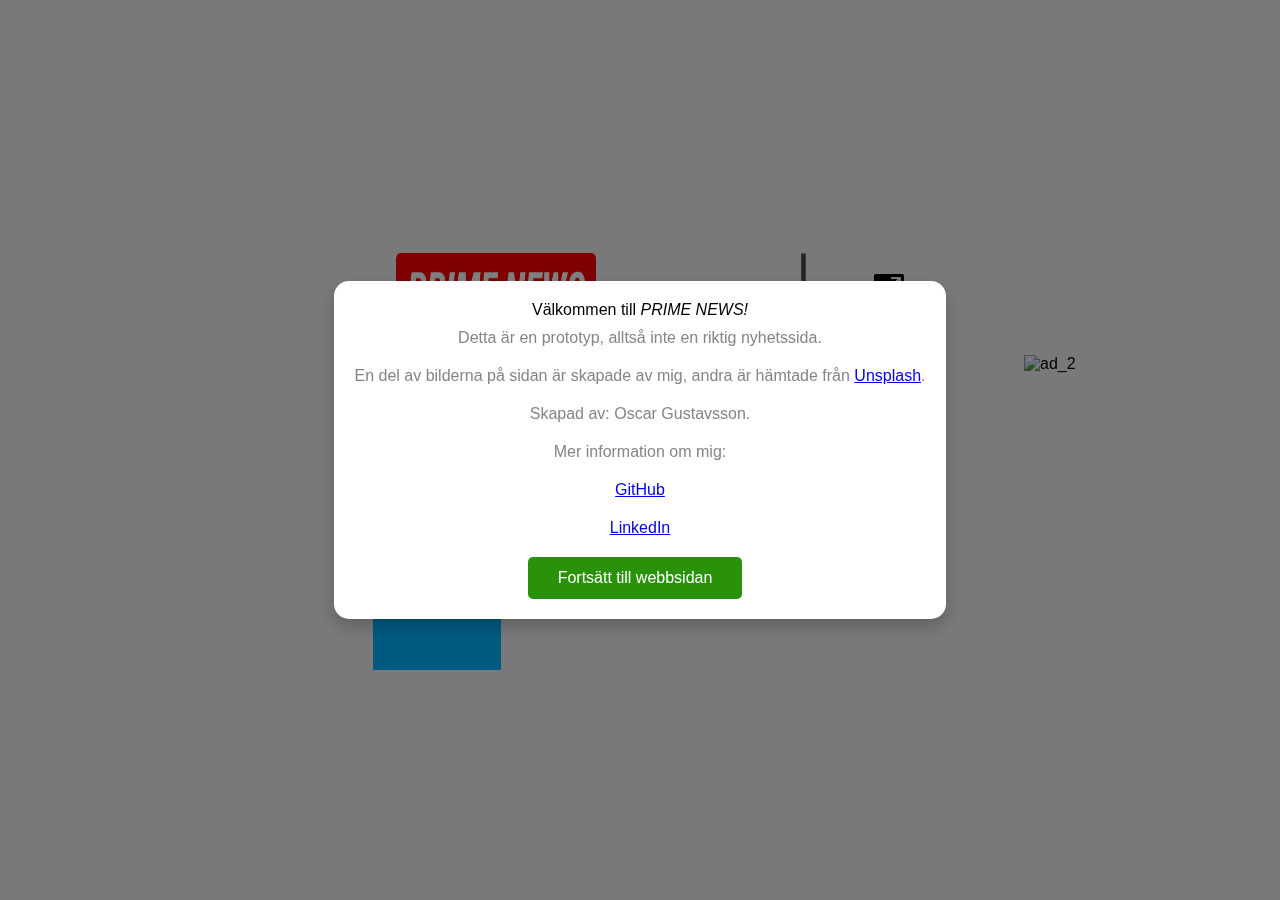
==== commit a66a67fb: "Added an ad using html canvas" ====
--- a/application/index.html
+++ b/application/index.html
@@ -63,7 +63,7 @@
             <!-- 3. Article -->
             <article>
                 <div id="ad_1">
-                    <img src="images/food-photographer-h7a8RsZFzgc-unsplash.jpg" alt="ad_1">
+                    <canvas id="ad_1_canvas"></canvas>
                 </div>
                 <div id="home_feed"></div>
                 <div id="ad_2">
@@ -74,6 +74,7 @@
             <footer>
             </footer>
             <!-- 5. Javascript  -->
+            <script src="javascript/canvas1.js"></script>
             <script src="javascript/date.js"></script>
             <script src="javascript/parser.js"></script>
             <script src="javascript/scroll_header.js"></script>
--- a/application/style.css
+++ b/application/style.css
@@ -172,4 +172,10 @@
 }
 .article-container a{
     text-decoration: none;
+}
+
+#ad_1_canvas {
+    width: 10vw;
+    height: 35vh;
+    background: #00b4ff;
 }